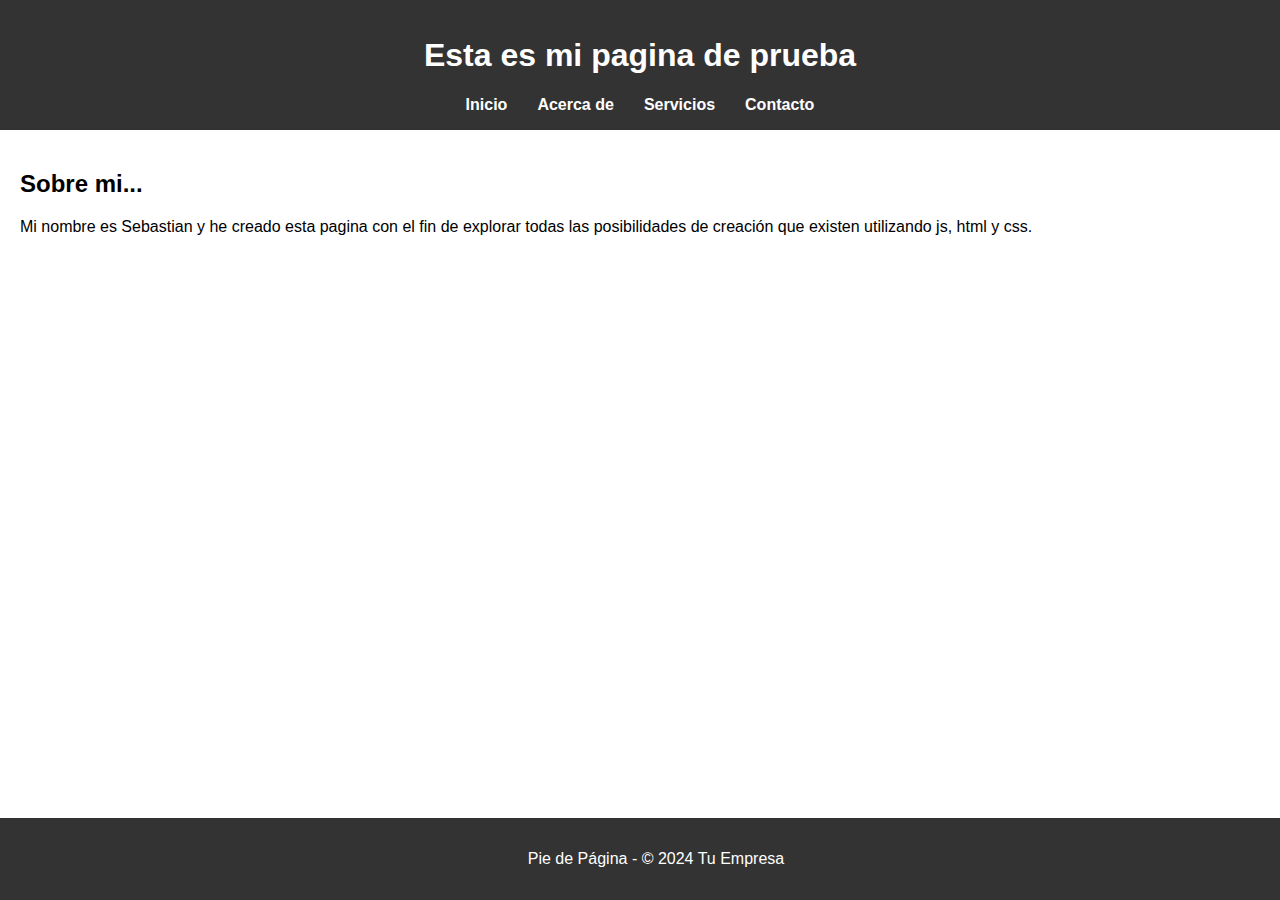
==== acercaDe.html @ fbb89798 "mas paginas" ====
<!DOCTYPE html>
<html lang="en">
<head>
    <meta charset="UTF-8">
    <meta name="viewport" content="width=device-width, initial-scale=1.0">
    <title>Acerca de mi</title>
    <link rel="stylesheet" href="style.css">
</head>
<body>
    <body>

        <header>
            <h1>Esta es mi pagina de prueba</h1>
            <nav>
                <ul>
                    <li><a href="index.html">Inicio</a></li>
                    <li><a href="acercaDe.html">Acerca de</a></li>
                    <li><a href="servicios.html">Servicios</a></li>
                    <li><a href="contacto.html">Contacto</a></li>
                </ul>
            </nav>
        </header>
    
        <main>
            <h2>Sobre mi...</h2>
            <p>Mi nombre es Sebastian y he creado esta pagina con el fin de explorar todas las posibilidades de creación que existen utilizando js, html y css.</p>
        </main>
    
        <footer>
            <p>Pie de Página - © 2024 Tu Empresa</p>
        </footer>
    
</body>
</html>
---- style.css ----
body {
    font-family: Arial, sans-serif;
    margin: 0;
    padding: 0;
    box-sizing: border-box;
}

header {
    background-color: #333;
    color: #fff;
    text-align: center;
    padding: 1em;
}

nav ul {
    list-style: none;
    padding: 0;
    margin: 0;
    display: flex;
    justify-content: center;
}

nav li {
    margin: 0 15px;
}

nav a {
    text-decoration: none;
    color: #fff;
    font-weight: bold;
}

main {
    padding: 20px;
}

footer {
    background-color: #333;
    color: #fff;
    text-align: center;
    padding: 1em;
    position: fixed;
    bottom: 0;
    width: 100%;
}
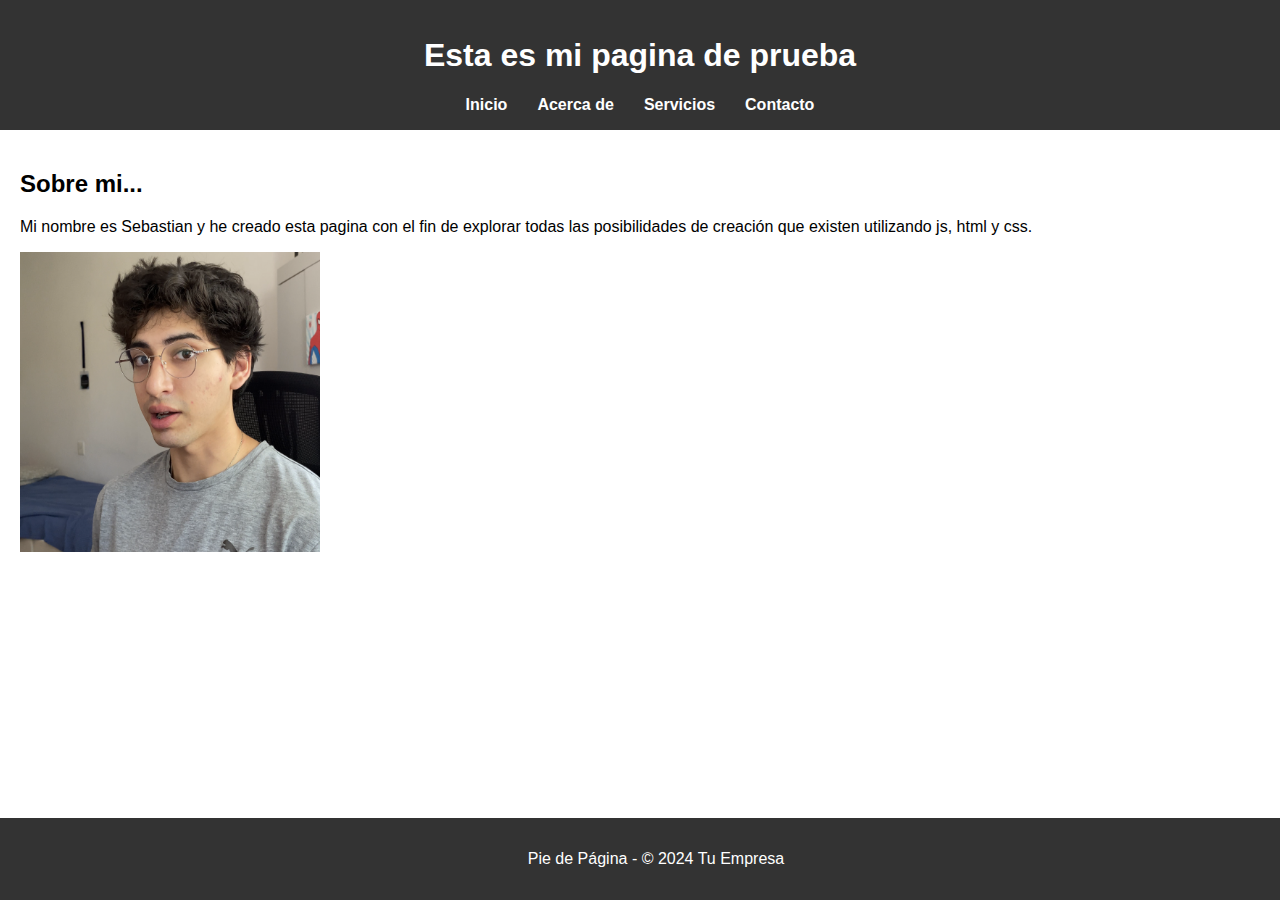
==== commit 9dd295bf: "ultimo commit 3/1/24" ====
--- a/acercaDe.html
+++ b/acercaDe.html
@@ -24,6 +24,7 @@
         <main>
             <h2>Sobre mi...</h2>
             <p>Mi nombre es Sebastian y he creado esta pagina con el fin de explorar todas las posibilidades de creación que existen utilizando js, html y css.</p>
+            <img src="imagen2.PNG" alt="Imagen de css js y html" width="300">
         </main>
     
         <footer>
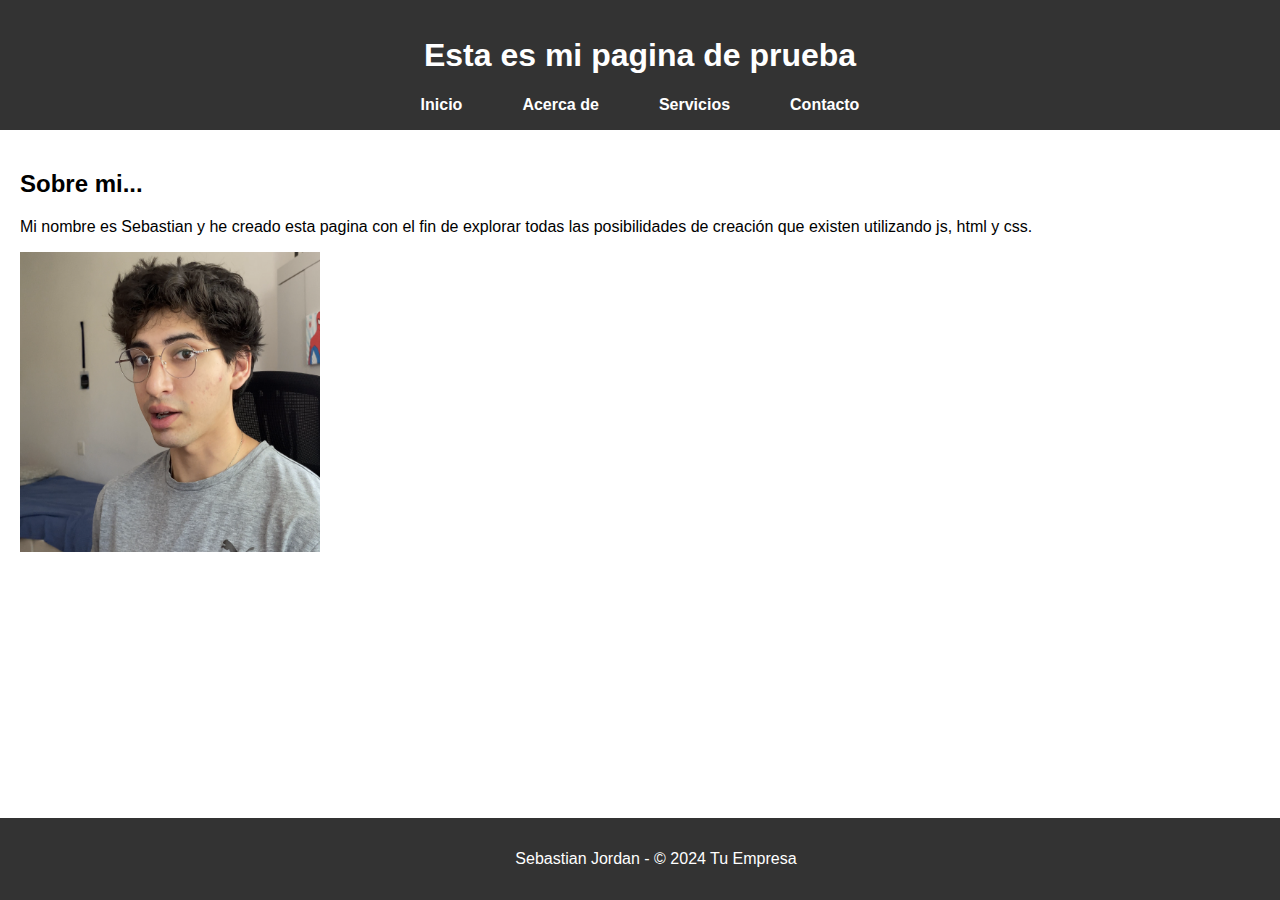
==== commit 3b4fc421: "primer commit 3/1/24" ====
--- a/acercaDe.html
+++ b/acercaDe.html
@@ -24,11 +24,11 @@
         <main>
             <h2>Sobre mi...</h2>
             <p>Mi nombre es Sebastian y he creado esta pagina con el fin de explorar todas las posibilidades de creación que existen utilizando js, html y css.</p>
-            <img src="imagen2.PNG" alt="Imagen de css js y html" width="300">
+            <img src="imagen2.PNG" alt="Imagen de css js y html" class="imagen-ajustada">
         </main>
     
         <footer>
-            <p>Pie de Página - © 2024 Tu Empresa</p>
+            <p>Sebastian Jordan - © 2024 Tu Empresa</p>
         </footer>
     
 </body>
--- a/style.css
+++ b/style.css
@@ -28,6 +28,13 @@
     text-decoration: none;
     color: #fff;
     font-weight: bold;
+    transition: color 0.3s, background-color 0.3s; /* Agrega un cambio de color al pasar mouse */
+    padding: 10px 15px; /* espacio extra para mejorar la experiencia de lo de arriba*/
+}
+
+nav a:hover {
+    color: #ccc; /* Para que el menu se sombree con el mouse */
+    background-color: #555;
 }
 
 main {
@@ -43,3 +50,8 @@
     bottom: 0;
     width: 100%;
 }
+
+.imagen-ajustada {
+    width: 300px;
+    height: auto;
+}
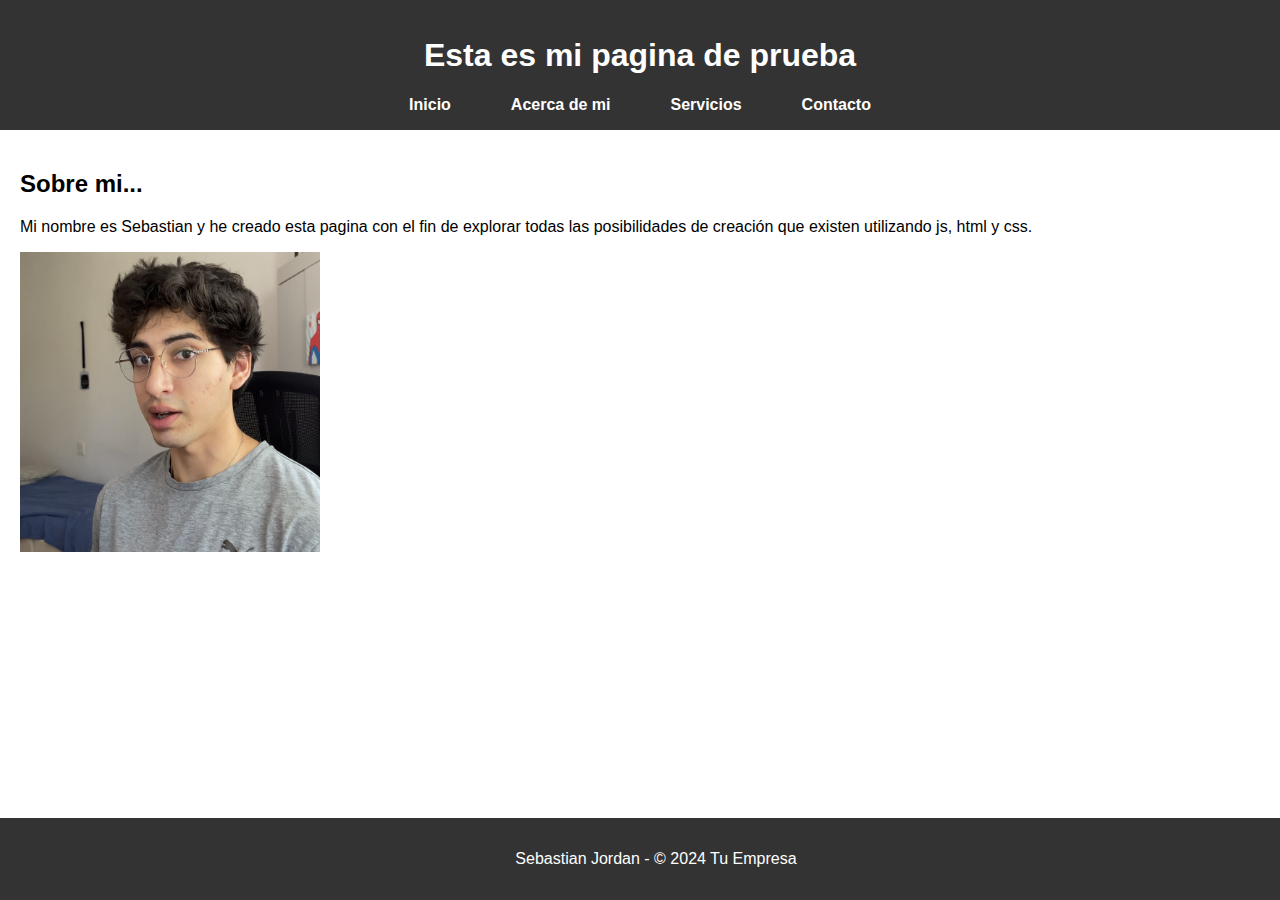
==== commit 2ff7e6f4: "alineacion de parrafos" ====
--- a/acercaDe.html
+++ b/acercaDe.html
@@ -14,7 +14,7 @@
             <nav>
                 <ul>
                     <li><a href="index.html">Inicio</a></li>
-                    <li><a href="acercaDe.html">Acerca de</a></li>
+                    <li><a href="acercaDe.html">Acerca de mi</a></li>
                     <li><a href="servicios.html">Servicios</a></li>
                     <li><a href="contacto.html">Contacto</a></li>
                 </ul>
--- a/style.css
+++ b/style.css
@@ -55,3 +55,29 @@
     width: 300px;
     height: auto;
 }
+
+.imagen-fade { /*clase para efecto fade */
+    width: 300px;
+    height: 200px;
+    /*background-color: #ddd; un color de fondo temporal*/
+    margin-bottom: 20px;
+    opacity: 0; /* establece la opacidad inicial en 0 */
+    transition: opacity 0.8s; /* transición de opacidad */
+}
+
+.imagen-slide-fade {
+    width: 300px; /*Tamaño del contenedor*/
+    height: 200px;
+    /*background-color: #ddd; Color de fondo temporal para el fade */
+    overflow: hidden; /* Asegura que el contenido no se desborde del contenedor */
+    opacity: 0; /* Establece la opacidad inicial en 0 para el efecto fade */
+    transition: opacity 0.8s, transform 0.8s; /* Agrega una transición de opacidad y transformación */
+}
+
+.derecha { /*para alinear texto a la derecha */
+    text-align: right;
+}
+
+.izquierda { /*para alinear texto a la izquierda */
+    text-align: left;
+}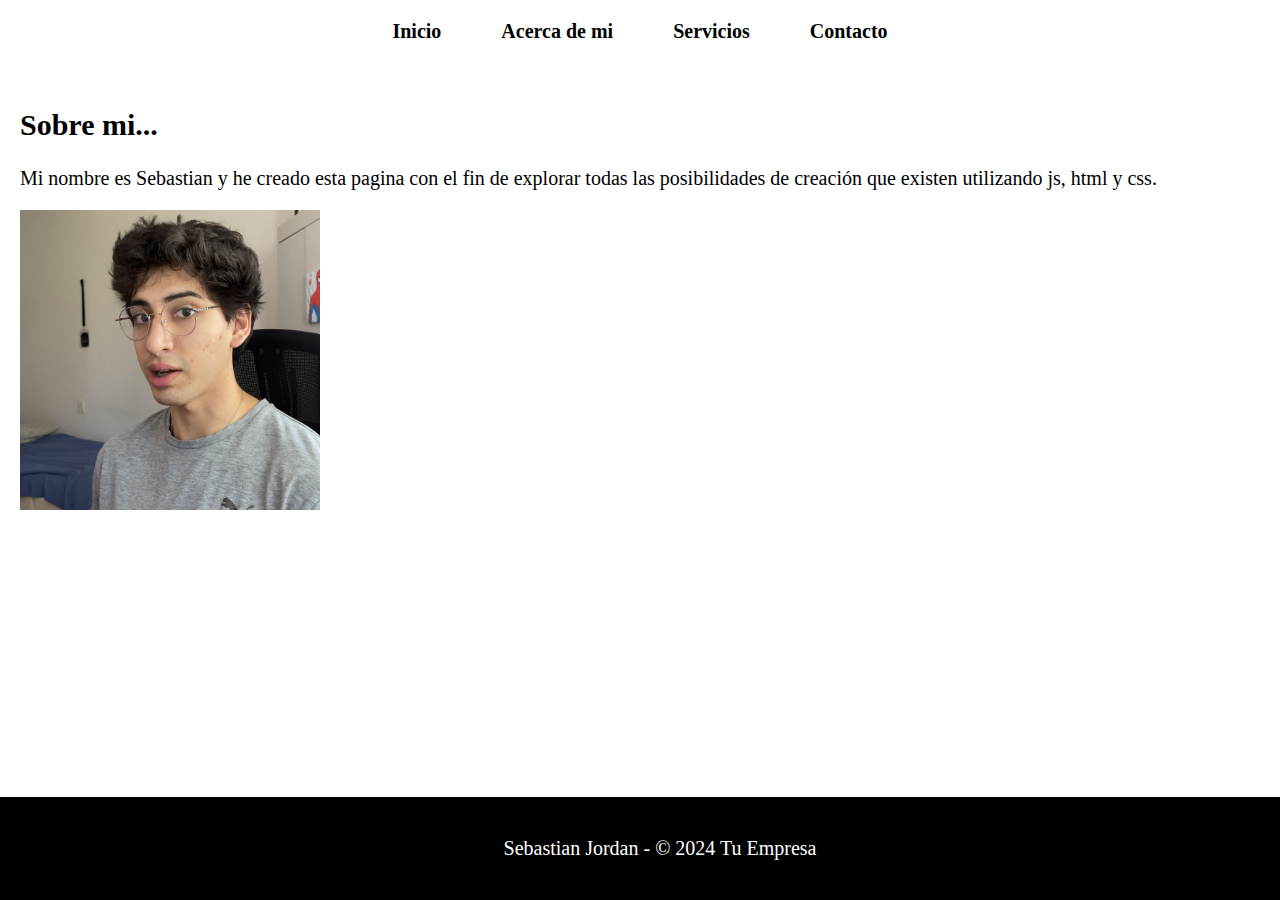
==== commit 6bb9422b: "css" ====
--- a/acercaDe.html
+++ b/acercaDe.html
@@ -10,7 +10,6 @@
     <body>
 
         <header>
-            <h1>Esta es mi pagina de prueba</h1>
             <nav>
                 <ul>
                     <li><a href="index.html">Inicio</a></li>
--- a/style.css
+++ b/style.css
@@ -1,13 +1,15 @@
 body {
-    font-family: Arial, sans-serif;
+    font-family: roboto;
+    font-size: 125%;
     margin: 0;
     padding: 0;
     box-sizing: border-box;
+    background-color: white;
 }
 
 header {
-    background-color: #333;
-    color: #fff;
+    background-color: white;
+    color: black;
     text-align: center;
     padding: 1em;
 }
@@ -26,7 +28,7 @@
 
 nav a {
     text-decoration: none;
-    color: #fff;
+    color: black;
     font-weight: bold;
     transition: color 0.3s, background-color 0.3s; /* Agrega un cambio de color al pasar mouse */
     padding: 10px 15px; /* espacio extra para mejorar la experiencia de lo de arriba*/
@@ -37,12 +39,12 @@
     background-color: #555;
 }
 
-main {
+main { /*podria agregar un main que agarre todo lo de despues del encabezado para que quede tipo periodico*/
     padding: 20px;
 }
 
 footer {
-    background-color: #333;
+    background-color: black;
     color: #fff;
     text-align: center;
     padding: 1em;
@@ -56,6 +58,11 @@
     height: auto;
 }
 
+.imagen-ajustada1 {
+    width: 200px;
+    height: auto;
+}
+
 .imagen-fade { /*clase para efecto fade */
     width: 300px;
     height: 200px;
@@ -63,9 +70,19 @@
     margin-bottom: 20px;
     opacity: 0; /* establece la opacidad inicial en 0 */
     transition: opacity 0.8s; /* transición de opacidad */
+    padding-left: 25%;
 }
 
-.imagen-slide-fade {
+.imagen-slide-fade-right {
+    width: 300px; /*Tamaño del contenedor*/
+    height: 200px;
+    /*background-color: #ddd; Color de fondo temporal para el fade */
+    overflow: hidden; /* Asegura que el contenido no se desborde del contenedor */
+    opacity: 0; /* Establece la opacidad inicial en 0 para el efecto fade */
+    transition: opacity 0.8s, transform 0.8s; /* Agrega una transición de opacidad y transformación */
+}
+
+.imagen-slide-fade-left {
     width: 300px; /*Tamaño del contenedor*/
     height: 200px;
     /*background-color: #ddd; Color de fondo temporal para el fade */
@@ -75,9 +92,49 @@
 }
 
 .derecha { /*para alinear texto a la derecha */
-    text-align: right;
+    text-align: center;
+    padding-left: 50%;
+    height: 45vh;
 }
 
 .izquierda { /*para alinear texto a la izquierda */
-    text-align: left;
+    text-align: center;
+    padding-right: 50%;
+    height: 40vh; /*si disminuyo esto puedo hacer que los div queden uno al lado del otro*/
+    padding-top: 25px;
+}
+
+.fondoLiso {
+    background-color: #bab7b1;
+}
+
+.centro { /*para alinear texto al centro */
+    margin: 0 auto; /* Centra el contenido del div horizontalmente */
+    max-width: 600px; /* O ajusta el ancho máximo según tus necesidades */
+    text-align: center;
+    background-color: #bab7b1;
+}
+
+.centro-ancho { /*para alinear texto al centro */
+    margin: 0 auto; /* Centra el contenido del div horizontalmente */
+    max-width: 1000px; /* O ajusta el ancho máximo según tus necesidades */
+    text-align: center;
+}
+
+#banner {
+    background-image: url('fondoMinimalista2.jpg'); /* Ruta de la imagen de fondo */
+    background-size: cover; /* Cubrir todo el tamaño del contenedor */
+    background-position: center; /* Centrar la imagen */
+    height: 80vh; /* 100% de la altura de la ventana gráfica (viewport) */
+    display: flex;
+    flex-direction: column; /* Sirve por si quiero agregar más texto al banner */
+    justify-content: center; /* Centrar el contenido horizontalmente */
+    align-items: center; /* Centrar el contenido verticalmente */
+    color: white; /* Color del texto en el banner */
+    font-size: 300%; /* Tamaño del texto */
+    font-family: roboto;
+}
+
+#banner h1, #banner h3 {
+    margin: 0; /* Elimina el margen predeterminado que podría tener h1 y h3 */
 }